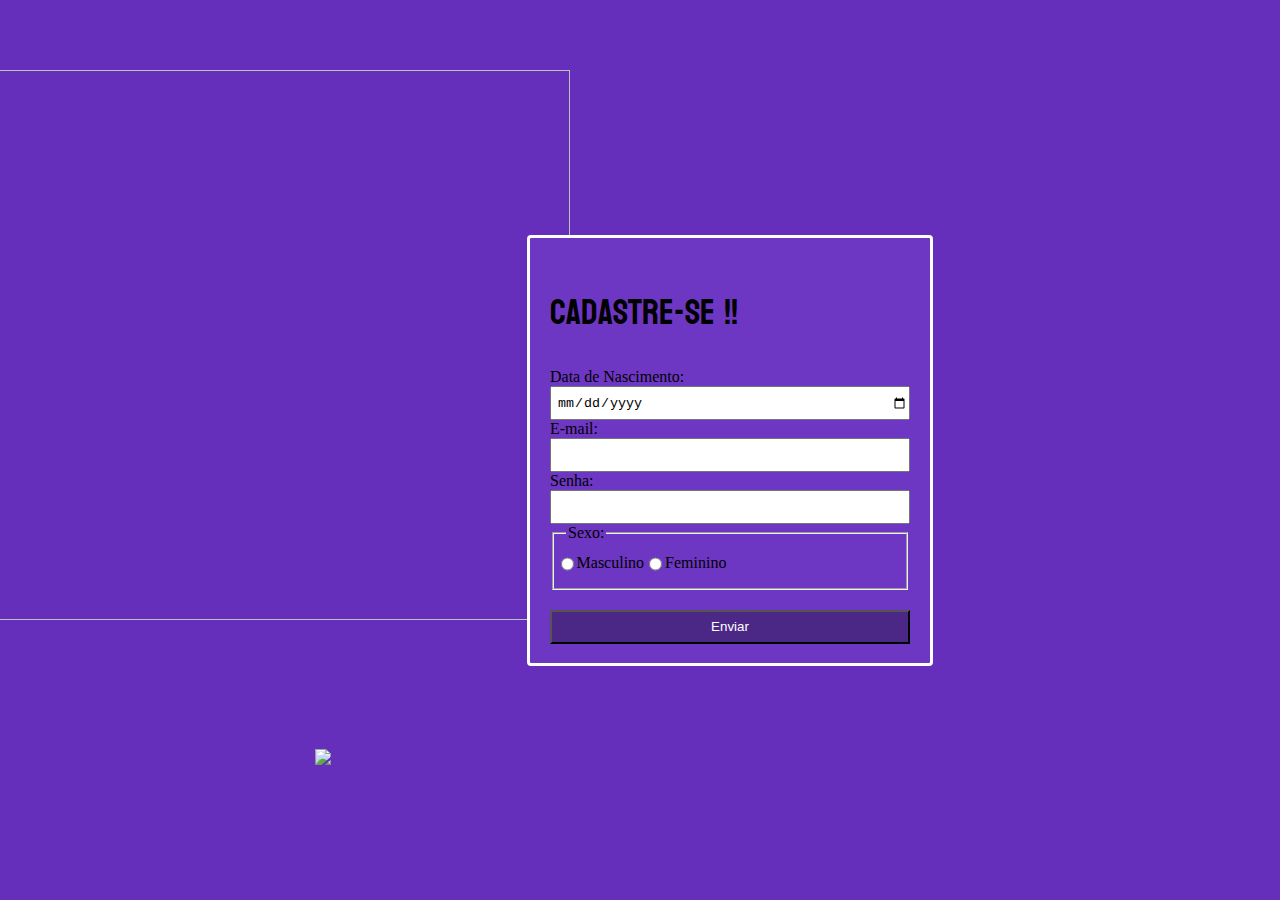
==== index.html @ 6d07c2f7 "Add files via upload" ====
<!DOCTYPE html>
<html lang="pt-br">

<head>
    <meta charset="UTF-8">
    <meta name="viewport" content="width=device-width, initial-scale=1.0">
    <title>Sócio Torcedor</title>
    
    <link rel="stylesheet" href="style.css">
</head>

<body>
    <div class="container">
        <h1 class="bayon-regular"> Cadastre-se !! </h1>
        <label for="dtnasc">Data de Nascimento:</label>
        <input type='date' id='dtnasc' name='dtnasc'>
        <label for="email">E-mail:</label>
        <input type="email" id="email" name="email">
        <div class="senha">
            <label for="senha">Senha:</label>
        </div>
        <input type="password" id="senha" name="senha">
        <fieldset>
            <legend>Sexo:</legend>
            <div class="sexo">
                <input type="radio" id="sexo" name="sexo" value="sexo" />
                <label for="sexo-m"> Masculino </label>

                <input type="radio" id="sexo-f" name="sexo" value="Feminino" />
                <label for="sexo-f"> Feminino </label>
            </div>
        </fieldset>
        <button>Enviar</button>
        <img src="Imagem/real madrid (3).png" class="escudo2">
        <img src="Imagem/real madrid (3).png" class="escudo">
        <img src="Imagem/real madrid (4).png" class="torcida" alt="">

</body>

</html>
---- style.css ----
@import url('https://fonts.googleapis.com/css2?family=Bayon&display=swap');

body {
    background-color: rgb(101, 47, 187);
    overflow-x: hidden; 
}

.bayon-regular {
    font-family: "Bayon", sans-serif;
    font-weight: 400;
    font-style: normal;
    font-size: 35px;
}

.container {
    background-color: rgb(109, 55, 196);
    border: solid rgb(255, 255, 255);
    border-radius: 4px;
    position: absolute;
    top: 0px;
    right: 0px;
    bottom: 0px;
    left: 180px;
    width: 360px;
    height: 385px;
    margin: auto;
    padding: 20px;
}

input {
    width: 100%;
    height: 34px;
    padding-left: 5px;
    box-sizing: border-box;
}

button {
    width: 100%;
    height: 34px;
    margin-top: 20px;
    background-color: rgb(75, 39, 134);
    color: white;
    cursor: pointer;
}

.torcida {
    position: absolute;
    width: 650px;
    height: 550px;
    right: 90%;
    bottom: 10%;
    z-index: -3;
}


.escudo {
    width: 1200px;
    height: auto;
    position: absolute;
    bottom: -102px;
    left: -215px;
    z-index: -1;
}


.escudo2 {
    width: 1200px;
    height: auto;
    position: absolute;
    bottom: -102px;
    left: -215px;
    z-index: 1;
    opacity: 0.2;
    pointer-events: none;
}

.sexo {
    cursor: pointer;
    appearance: none;
    width: 30px;
    height: 30px;
    position: relative;
    display: flex;
    justify-content: center;
    align-items: center;
    left: 60px;
}
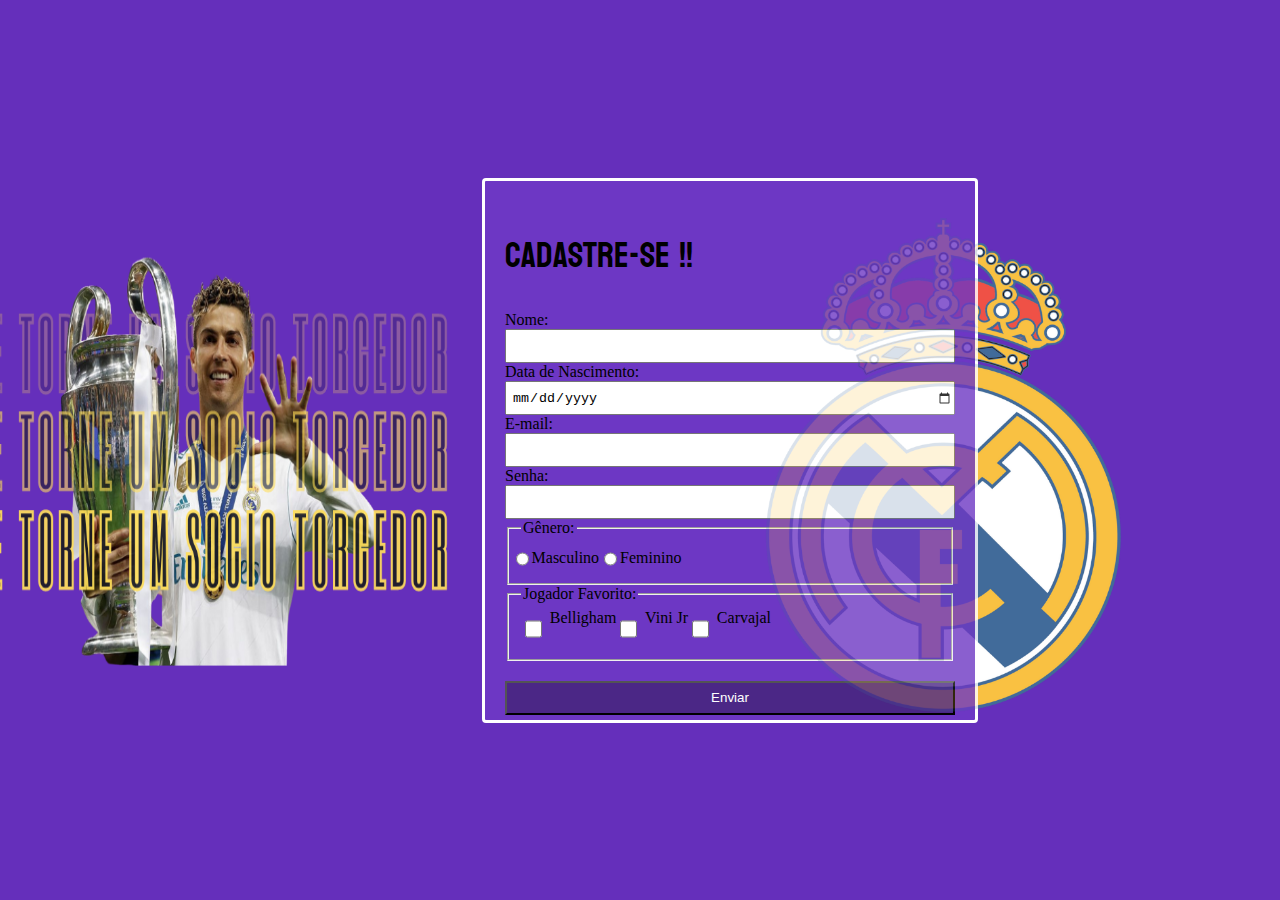
==== commit 79b1db1f: "Add files via upload" ====
--- a/index.html
+++ b/index.html
@@ -5,36 +5,76 @@
     <meta charset="UTF-8">
     <meta name="viewport" content="width=device-width, initial-scale=1.0">
     <title>Sócio Torcedor</title>
+    <link rel="stylesheet" href="style.css">
     
-    <link rel="stylesheet" href="style.css">
 </head>
 
 <body>
+
     <div class="container">
+
         <h1 class="bayon-regular"> Cadastre-se !! </h1>
+
+        <label>Nome:</label>
+        <input type="text" id='nome'>
+
         <label for="dtnasc">Data de Nascimento:</label>
-        <input type='date' id='dtnasc' name='dtnasc'>
+        <input type='date' id="dtnasc" >
+
         <label for="email">E-mail:</label>
-        <input type="email" id="email" name="email">
+        <input type="email" id="email" >
+
         <div class="senha">
+
             <label for="senha">Senha:</label>
+            <input type="password" id="senha" name="senha">
+
         </div>
-        <input type="password" id="senha" name="senha">
+
         <fieldset>
-            <legend>Sexo:</legend>
+
+            <legend>Gênero:</legend>
+
             <div class="sexo">
-                <input type="radio" id="sexo" name="sexo" value="sexo" />
+
+                <input type="radio" name="sexo" value=" Masculino" />
                 <label for="sexo-m"> Masculino </label>
 
-                <input type="radio" id="sexo-f" name="sexo" value="Feminino" />
+                <input type="radio" name="sexo" value="Feminino" />
                 <label for="sexo-f"> Feminino </label>
+
             </div>
+
         </fieldset>
-        <button>Enviar</button>
+
+        <fieldset>
+
+            <legend>Jogador Favorito: </legend>
+
+            <div class="Jogadores">
+
+            <input  type="checkbox" class="Jogador" name="JogadoR" value="Belligham">
+                <label for="Belligham">Belligham</label>
+
+                <input type="checkbox" class="Jogador" name="JogadoR" value="Vini Jr">
+                <label for="Vini Jr">Vini Jr</label>
+
+                <input type="checkbox" class="Jogador" name="JogadoR" value="Carvajal"> 
+                <label for="Carvajal">Carvajal</label>
+
+            </div>
+
+        </fieldset>
+
+        <button onclick="Enviar()">Enviar</button>
+
         <img src="Imagem/real madrid (3).png" class="escudo2">
         <img src="Imagem/real madrid (3).png" class="escudo">
         <img src="Imagem/real madrid (4).png" class="torcida" alt="">
 
+    </div>
+    <script src="formulario.js"></script>
+
 </body>
 
 </html>--- a/style.css
+++ b/style.css
@@ -21,8 +21,8 @@
     right: 0px;
     bottom: 0px;
     left: 180px;
-    width: 360px;
-    height: 385px;
+    width: 450px;
+    height: 499px;
     margin: auto;
     padding: 20px;
 }
@@ -84,4 +84,16 @@
     justify-content: center;
     align-items: center;
     left: 60px;
+}
+
+.Jogador{
+   width: 4%;
+  margin-right: 8px;
+  text-align: center;
+
+}
+
+.Jogadores{
+    display: flex;
+    
 }